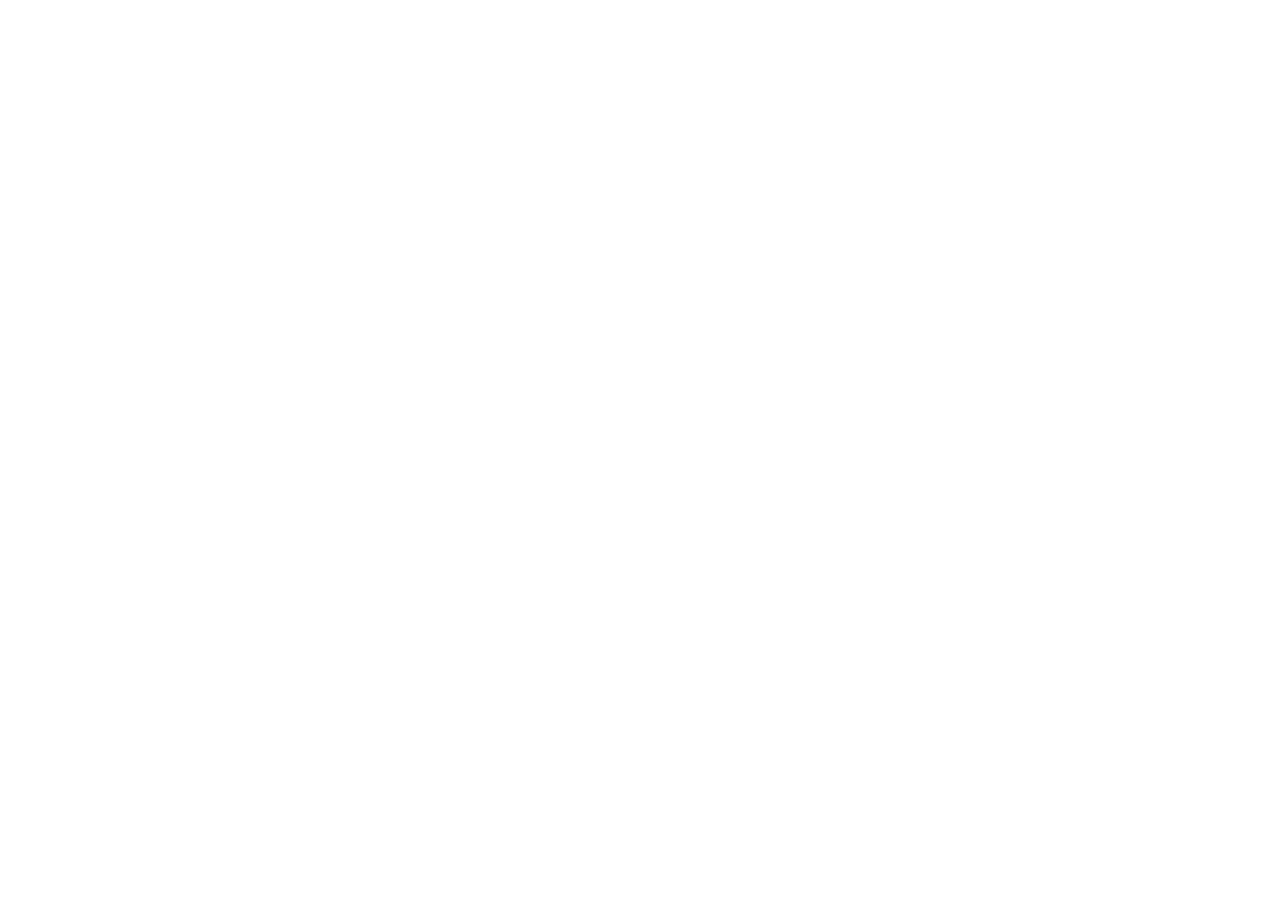
==== index.html @ 427606e7 "-n Added layering order on sort. However, need to implement it in the initialization logic" ====
<!DOCTYPE html>
<html lang="EN">
  <head>
    <title>Assignment One</title>
    <meta charset="UTF-8">
    <meta name=description content="">
    <meta name=viewport content="width=device-width, initial-scale=1">
    <meta name="viewport" content="width=device-width, initial-scale=1.0">
    <!-- Bootstrap CSS -->
    <link href="components/bootstrap/dist/css/bootstrap.min.css" rel="stylesheet" media="screen">
    <link href='http://fonts.googleapis.com/css?family=Roboto:300' rel='stylesheet' type='text/css'>
    <link rel="stylesheet" type="text/css" href="stylesheets/style.css" />
    <link href='https://api.tiles.mapbox.com/mapbox.js/v1.6.1/mapbox.css' rel='stylesheet' />
    <link href="//netdna.bootstrapcdn.com/font-awesome/4.0.3/css/font-awesome.css" rel="stylesheet">
    <link rel="stylesheet" type="text/css" href="components/leaflet.markercluster/dist/MarkerCluster.Default.css">
  </head>
  <body>
    <div id="map"></div>
    <!-- jQuery -->
    <script src="components/jquery/jquery.min.js"></script>
    <!-- Bootstrap JavaScript -->
    <script src="components/bootstrap/dist/js/bootstrap.min.js"></script>
    <!-- D3.js -->
    <script src="components/d3/d3.min.js"></script>
    <!-- Mapbox.js -->
    <script src='https://api.tiles.mapbox.com/mapbox.js/v1.6.1/mapbox.js'></script>
    <!-- Leaflet MarkerCluster -->
    <script src="components/leaflet.markercluster/dist/leaflet.markercluster.js"></script>
    <!-- HTML5 Sortable -->
    <script src="components/html5sortable/jquery.sortable.js"></script>
    <!-- Arc.js -->
    <script src="javascripts/arcjs/arc.js"></script>
    <!-- Main JavaScript File -->
    <script src="javascripts/controls.js"></script>
    <script src="javascripts/app.js"></script>
  </body>
</html>
---- stylesheets/style.css ----
body {
 margin: 0;
 padding: 0;
}

a {
  color: #00B7FF;
}

#map{
  position: absolute;
  top: 0px;
  left: 0px;
  height: 100%;
  width: 100%;
}

.toggleLayer{
  padding: 0;
  list-style-type: none;
  width: 150px;
  box-shadow: 0 1px 5px rgba(0, 0, 0, .3);
  font-family: 'Roboto', sans-serif;
  border-radius: 3px;
  font-size: 85%;
}

.toggleLayer li{
  height: 40px;
  background-color: #fff ;
  padding: 13px 10px 10px 10px;
  color: black;
  box-sizing: border-box;
  border-bottom: solid 1px gainsboro;
  text-align: center;
  line-height: 100%;
}

.toggle:hover{
  background-color: #3887BE;
  color: white;
  cursor: move;
}

.toggle.active{
  background-color: #3887BE;
  color: white;
}

#header{
  background-color: rgba(40,53,61,1);
  color: white;
  border: none;
  border-radius: 3px 3px 0px 0px;
}

#add-layer{
  color: rgba(0,0,0,.5);
  background-color: rgba(220, 220, 220, 0.90);
  /*margin-top: 5px;*/
  border: none;
}

#add-layer:hover{
  background-color: rgba(200, 200, 200, 0.90);
  cursor: pointer;
}
---- components/leaflet.markercluster/dist/MarkerCluster.Default.css ----
.marker-cluster-small {
	background-color: rgba(181, 226, 140, 0.6);
	}
.marker-cluster-small div {
	background-color: rgba(110, 204, 57, 0.6);
	}

.marker-cluster-medium {
	background-color: rgba(241, 211, 87, 0.6);
	}
.marker-cluster-medium div {
	background-color: rgba(240, 194, 12, 0.6);
	}

.marker-cluster-large {
	background-color: rgba(253, 156, 115, 0.6);
	}
.marker-cluster-large div {
	background-color: rgba(241, 128, 23, 0.6);
	}

	/* IE 6-8 fallback colors */
.leaflet-oldie .marker-cluster-small {
	background-color: rgb(181, 226, 140);
	}
.leaflet-oldie .marker-cluster-small div {
	background-color: rgb(110, 204, 57);
	}

.leaflet-oldie .marker-cluster-medium {
	background-color: rgb(241, 211, 87);
	}
.leaflet-oldie .marker-cluster-medium div {
	background-color: rgb(240, 194, 12);
	}

.leaflet-oldie .marker-cluster-large {
	background-color: rgb(253, 156, 115);
	}
.leaflet-oldie .marker-cluster-large div {
	background-color: rgb(241, 128, 23);
}

.marker-cluster {
	background-clip: padding-box;
	border-radius: 20px;
	}
.marker-cluster div {
	width: 30px;
	height: 30px;
	margin-left: 5px;
	margin-top: 5px;

	text-align: center;
	border-radius: 15px;
	font: 12px "Helvetica Neue", Arial, Helvetica, sans-serif;
	}
.marker-cluster span {
	line-height: 30px;
	}
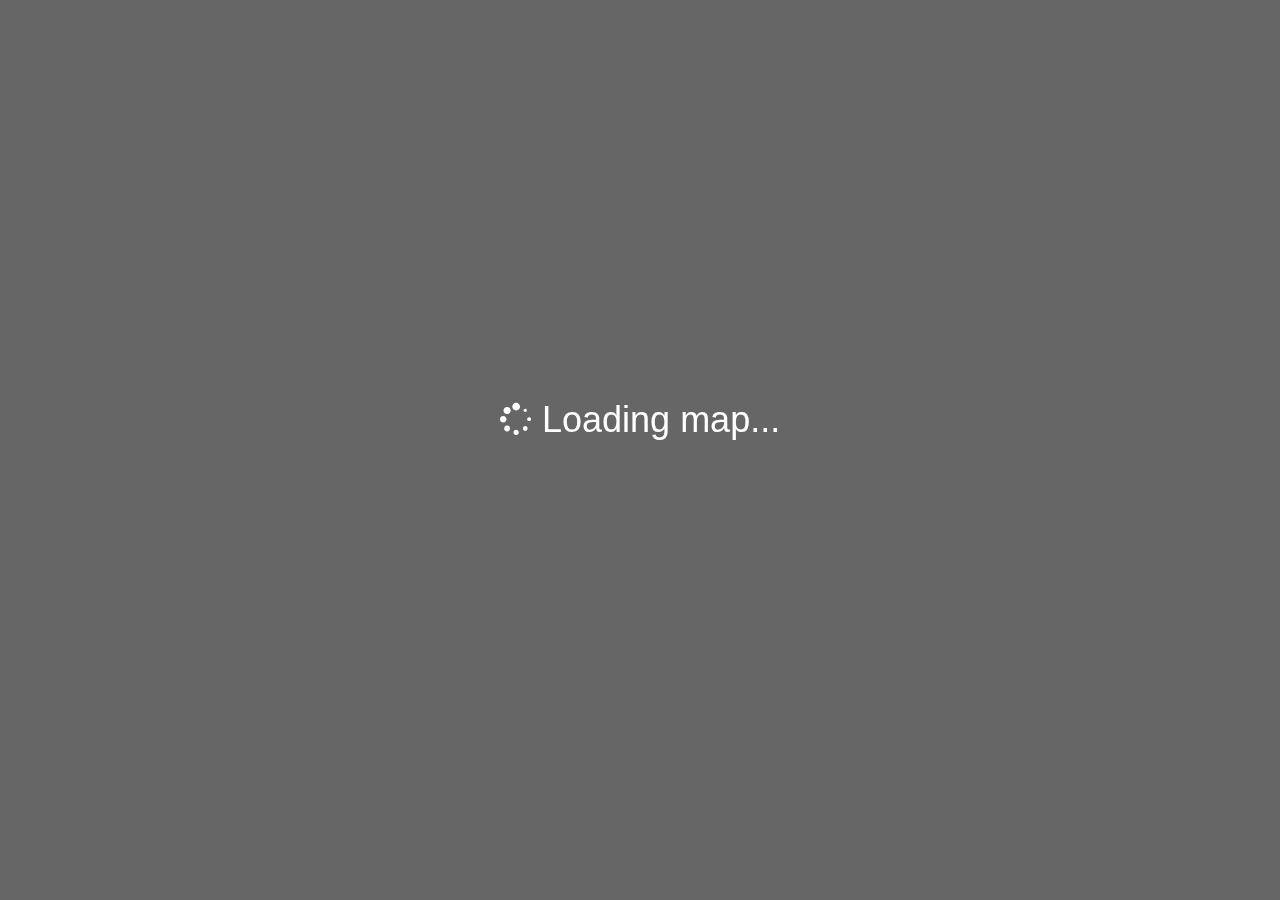
==== commit 871b3ae1: "-n Added loading overlay and line layer prototype" ====
--- a/index.html
+++ b/index.html
@@ -13,8 +13,13 @@
     <link href='https://api.tiles.mapbox.com/mapbox.js/v1.6.1/mapbox.css' rel='stylesheet' />
     <link href="//netdna.bootstrapcdn.com/font-awesome/4.0.3/css/font-awesome.css" rel="stylesheet">
     <link rel="stylesheet" type="text/css" href="components/leaflet.markercluster/dist/MarkerCluster.Default.css">
+    <link rel="stylesheet" type="text/css" href="components/font-awesome/css/font-awesome.min.css">
+    <link rel="stylesheet" type="text/css" href="components/Leaflet.awesome-markers/dist/leaflet.awesome-markers.css">
   </head>
   <body>
+    <div id="loadingOverlay">
+        <h1><i class="fa fa-spinner fa-spin"></i> Loading map...</h1>
+    </div>
     <div id="map"></div>
     <!-- jQuery -->
     <script src="components/jquery/jquery.min.js"></script>
@@ -22,6 +27,7 @@
     <script src="components/bootstrap/dist/js/bootstrap.min.js"></script>
     <!-- D3.js -->
     <script src="components/d3/d3.min.js"></script>
+    <script src="javascripts/colorbrewer.js"></script>
     <!-- Mapbox.js -->
     <script src='https://api.tiles.mapbox.com/mapbox.js/v1.6.1/mapbox.js'></script>
     <!-- Leaflet MarkerCluster -->
@@ -30,7 +36,13 @@
     <script src="components/html5sortable/jquery.sortable.js"></script>
     <!-- Arc.js -->
     <script src="javascripts/arcjs/arc.js"></script>
+    <!-- Awesome Markers -->
+    <script src="components/Leaflet.awesome-markers/dist/leaflet.awesome-markers.min.js"></script>
+    <!-- Underscore.js -->
+    <script src="components/underscore/underscore-min.js"></script>
     <!-- Main JavaScript File -->
+    <script src="description.js"></script>
+    <script src="hourlyAverage.js"></script>
     <script src="javascripts/controls.js"></script>
     <script src="javascripts/app.js"></script>
   </body>
--- a/stylesheets/style.css
+++ b/stylesheets/style.css
@@ -18,7 +18,7 @@
 .toggleLayer{
   padding: 0;
   list-style-type: none;
-  width: 150px;
+  width: 200px;
   box-shadow: 0 1px 5px rgba(0, 0, 0, .3);
   font-family: 'Roboto', sans-serif;
   border-radius: 3px;
@@ -34,35 +34,202 @@
   border-bottom: solid 1px gainsboro;
   text-align: center;
   line-height: 100%;
+  border: solid #fff 1px;
 }
 
 .toggle:hover{
-  background-color: #3887BE;
-  color: white;
+  border-color: #3887BE;
+  color: #007AFF;
   cursor: move;
 }
 
 .toggle.active{
   background-color: #3887BE;
+  border-color: #3887BE;
   color: white;
 }
 
 #header{
   background-color: rgba(40,53,61,1);
   color: white;
-  border: none;
+  border-color: rgba(40,53,61,1);
   border-radius: 3px 3px 0px 0px;
 }
 
 #add-layer{
   color: rgba(0,0,0,.5);
   background-color: rgba(220, 220, 220, 0.90);
+  border-color: rgba(220, 220, 220, 0.90);
   /*margin-top: 5px;*/
-  border: none;
 }
 
 #add-layer:hover{
   background-color: rgba(200, 200, 200, 0.90);
+  border-color: rgba(200, 200, 200, 0.90);
   cursor: pointer;
 }
 
+.infoWindow {
+  /*display: none;*/
+  padding: 10px 15px;
+  background: rgba(255,255,255, 0.9);
+  width: 350px;
+  height: 450px;
+  box-shadow: 0 1px 5px rgba(0, 0, 0, .3);
+  font-family: 'Roboto', sans-serif;
+  border-radius: 3px;
+}
+
+#usageChart {
+  height: 100%;
+}
+
+.legend-title{
+  font-size: 80%;
+}
+
+.line{
+  fill: black;
+  stroke-width: 4px;
+}
+
+.line.arrivals{
+  stroke: #2c826b;
+}
+
+path.line{
+  fill: none;
+}
+
+.line.departures{
+  stroke: #df6342;
+}
+
+.area{
+  opacity: 0.15;
+}
+
+.area.arrivals {
+  fill: #2c826b;
+}
+
+.area.departures {
+  fill: #df6342;
+}
+
+#usageChart .axis{
+  fill: none;
+  stroke: black;
+  shape-rendering: crispEdges;
+}
+
+#usageChart .axis text{
+  font-family: 'Roboto' sans-serif;
+  font-size: 11px;
+}
+
+.contextMenu {
+  border-radius: 3px;
+  text-align: center;
+  display: none;
+  position: absolute;
+  width: 150px;
+  background: rgb(255,255,255);
+  box-shadow: 0 1px 5px rgba(0, 0, 0, .3);
+  z-index: 9999;
+  font-family: 'Roboto' sans-serif;
+  font-size: 85%;
+}
+
+.contextMenu div{
+  padding: 10px 10px;
+  height: 35px;
+  line-height: 100%;
+}
+
+.contextMenu div:hover{
+  cursor: pointer;
+  background-color: gainsboro;
+}
+
+.overlay {
+  width: 100%;
+  height: 100%;
+  z-index: 9998;
+}
+
+.chloroControl{
+  padding: 0;
+  list-style-type: none;
+  width: 200px;
+  box-shadow: 0 1px 5px rgba(0, 0, 0, .3);
+  font-family: 'Roboto', sans-serif;
+  border-radius: 3px;
+  font-size: 85%;
+}
+
+.chloroControl #header{
+  text-align: center;
+  height: 40px;
+}
+
+.chloroControl div{
+  height: 100%;
+  background-color: #fff ;
+  padding: 13px 10px 10px 10px;
+  color: black;
+  box-sizing: border-box;
+  border-bottom: solid 1px gainsboro;
+  line-height: 100%;
+  border: solid #fff 1px;
+}
+
+.chloroControl .control-label{
+  text-align: left;
+}
+
+.chloroControl .form-control{
+  margin-bottom: 5px;
+}
+
+#detailMap {
+  padding: 0;
+  list-style-type: none;
+  width: 250px;
+  height: 250px;
+  box-shadow: 0 1px 5px rgba(0, 0, 0, .3);
+  font-family: 'Roboto', sans-serif;
+  border-radius: 3px;
+  font-size: 85%;
+  border: solid black 1px;
+}
+
+#detailMap #minimap{
+  border-radius: 3px;
+  background-color: white;
+  height: 100%;
+  width: 100%;
+}
+
+#detailMap .mapbox-control-info{
+  display: none;
+}
+
+#loadingOverlay {
+  position: absolute;
+  top: 0;
+  left: 0;
+  width: 100%;
+  height: 100%;
+  background-color: rgba(0,0,0, .6);
+  z-index: 99999;
+}
+
+#loadingOverlay h1 {
+  color: white;
+  position: fixed;
+  top: 50%;
+  left: 50%;
+  margin-top: -50px;
+  margin-left: -140px;
+}--- a/components/Leaflet.awesome-markers/dist/leaflet.awesome-markers.css
+++ b/components/Leaflet.awesome-markers/dist/leaflet.awesome-markers.css
@@ -0,0 +1,88 @@
+/* 
+Author: L. Voogdt
+License: MIT
+Version: 1.0
+*/
+
+/* Marker setup */
+.awesome-marker {
+  background: url('images/markers-soft.png') no-repeat 0 0;
+  width: 35px;
+  height: 46px;
+  position:absolute;
+  left:0;
+  top:0;
+  display: block;
+  text-align: center;
+}
+
+.awesome-marker-shadow {
+  background: url('images/markers-shadow.png') no-repeat 0 0;
+  width: 36px;
+  height: 16px;
+}
+
+/* Retina displays */
+@media (min--moz-device-pixel-ratio: 1.5),(-o-min-device-pixel-ratio: 3/2),
+(-webkit-min-device-pixel-ratio: 1.5),(min-device-pixel-ratio: 1.5),(min-resolution: 1.5dppx) {
+ .awesome-marker {
+  background-image: url('images/markers-soft@2x.png');
+  background-size: 360px 46px;
+ }
+ .awesome-marker-shadow {
+  background-image: url('images/markers-shadow@2x.png');
+  background-size: 35px 16px;
+ }
+}
+
+.awesome-marker i {
+  color: #333;
+  margin-top: 10px;
+  display: inline-block;
+  font-size: 14px;
+}
+
+.awesome-marker .icon-white {
+  color: #fff;
+}
+
+/* Colors */
+.awesome-marker-icon-red {
+  background-position: 0 0;
+}
+
+.awesome-marker-icon-darkred {
+  background-position: -180px 0;
+}
+
+.awesome-marker-icon-orange {
+  background-position: -36px 0;
+}
+
+.awesome-marker-icon-green {
+  background-position: -72px 0;
+}
+
+.awesome-marker-icon-darkgreen {
+  background-position: -252px 0;
+}
+
+.awesome-marker-icon-blue {
+  background-position: -108px 0;
+}
+
+.awesome-marker-icon-darkblue {
+  background-position: -216px 0;
+}
+
+.awesome-marker-icon-purple {
+  background-position: -144px 0;
+}
+
+.awesome-marker-icon-darkpurple {
+  background-position: -288px 0;
+}
+
+.awesome-marker-icon-cadetblue {
+  background-position: -324px 0;
+}